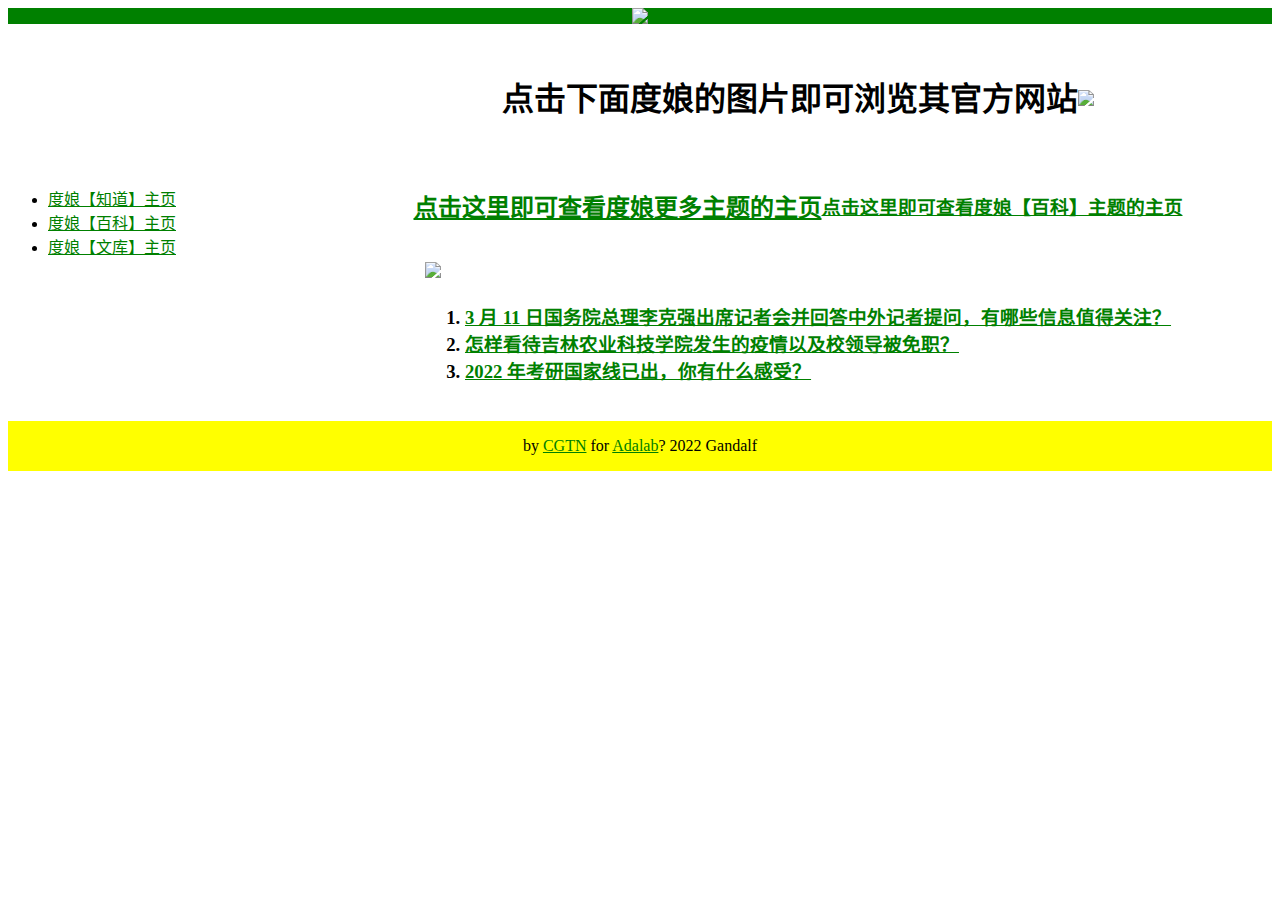
==== index.html @ 222351e6 "Update index.html" ====
<!DOCTYPE html>

<html lang="zh-CN">
  
 <head>
  <meta charset="utf-8">
  <title>有问题，找度娘</title>
   <link href="https://www.adalab.cn/admission.css" rel="stylesheet">
   <link href="style.css" rel="stylesheet">
   <script src="thumbnail.js"></script>
 </head>
  
 <body>

   <header>
        <img src=" https://tse1-mm.cn.bing.net/th/id/OIP-C.IAIf8oZ6rjSbabJGumY3ygHaEo?w=316&h=197&c=7&r=0&o=5&dpr=1.25&pid=1.7"/>
   </header>
   <main>  
     <aside>
      <ul>
         <li><a href="https://zhidao.baidu.com/">度娘【知道】主页</a></li>
         <li><a href="https://baike.baidu.com/">度娘【百科】主页</a></li>
         <li><a href="https://wenku.baidu.com/">度娘【文库】主页</a></li>
      </ul>
     </aside>
     <article>
         <h1>点击下面度娘的图片即可浏览其官方网站<h1> 
         <p><a href="https://www.baidu.com"><img src="https://www.baidu.com/img/pc_9c5c85e6b953f1d172e1ed6821618b91.png"/></a></p>
         <h2><a href="https://www.baidu.com/more">点击这里即可查看度娘更多主题的主页</a><h2>
         <h3><a href="https://baike.baidu.com">点击这里即可查看度娘【百科】主题的主页</a><h3>
         <img src="https://img1.baidu.com/it/u=1495512194,4109207724&fm=253&fmt=auto&app=138&f=JPEG?w=500&h=500"  id="smart-image"/>
      <ol>
        <li><a href="https://www.zhihu.com/question/521193261">3 月 11 日国务院总理李克强出席记者会并回答中外记者提问，有哪些信息值得关注？</a></li>
        <li><a href="https://www.zhihu.com/question/521166378">怎样看待吉林农业科技学院发生的疫情以及校领导被免职？</a></li>
        <li><a href="https://www.zhihu.com/question/521334064">2022 年考研国家线已出，你有什么感受？</a></li>
      </ol>  
     </article> 
  </main>
  <footer>
        <p> by <a href="https://www.zhihu.com/people/xiao-wen-6-86" target="_blank">CGTN</a> for <a href="https://www.adalab.cn" target="_blank">Adalab</a>? 2022 Gandalf</p>
  </footer>
       
  </body>
  
</html>
---- style.css ----
a {
  color: green;
}

body{
  display: flex;
    flex-direction: column;
}

main{
  display:flex;
    flex:auto;
}

header{
  display: flex;
    justify-content: center;
    background-color:green;
}
  
aside{
  display: flex;
    align-items: center;
    flex-wrap: wrap;
    flex: 1;
}

article{
  display: flex;
    justify-content: center;
    align-items: center;
    flex-wrap: wrap;
    flex: 3;
}

footer{
  display: flex;
   justify-content: center;
   align-items: flex-end;
   background-color:yellow;
}
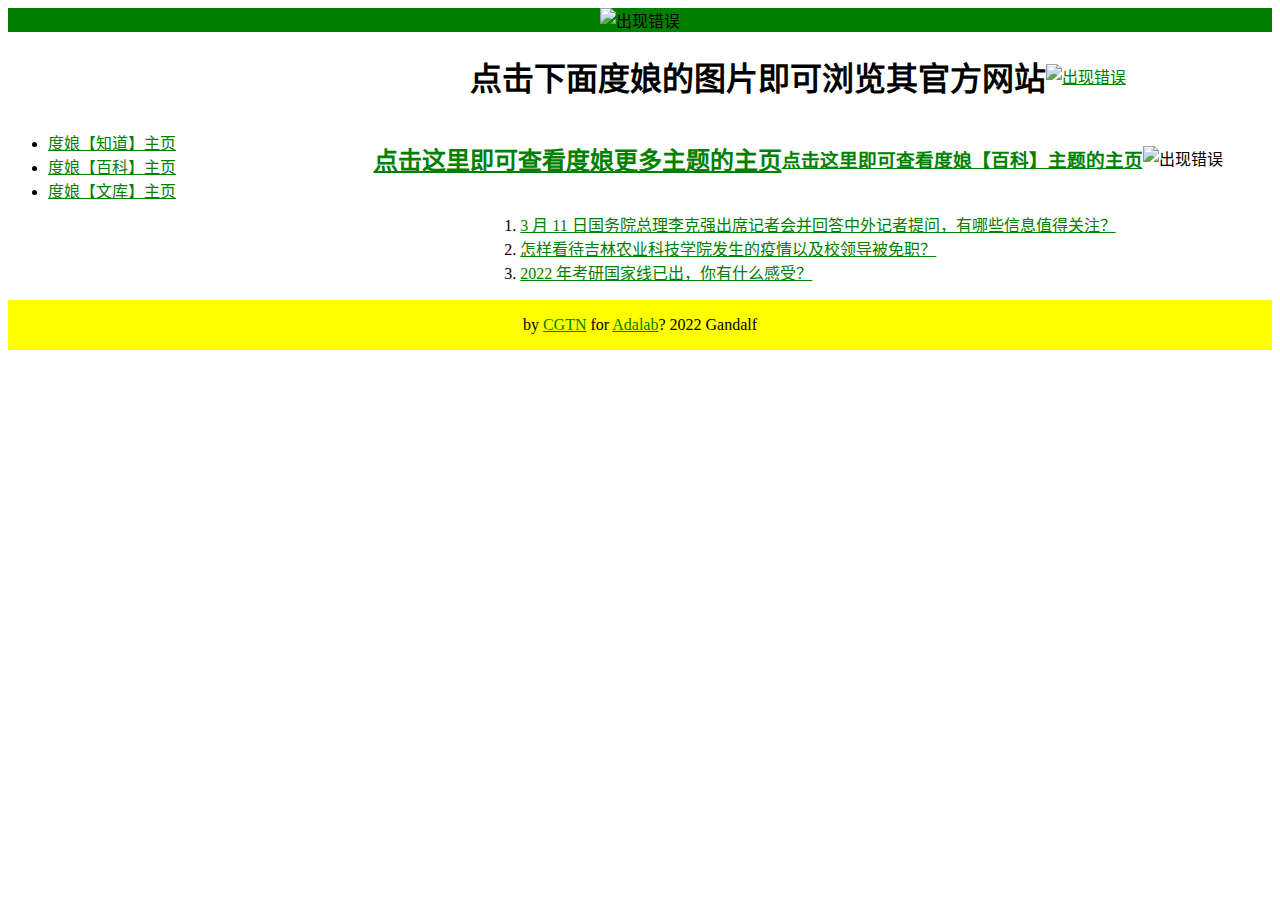
==== commit d64c014f: "Update index.html" ====
--- a/index.html
+++ b/index.html
@@ -13,7 +13,7 @@
  <body>
 
    <header>
-        <img src=" https://tse1-mm.cn.bing.net/th/id/OIP-C.IAIf8oZ6rjSbabJGumY3ygHaEo?w=316&h=197&c=7&r=0&o=5&dpr=1.25&pid=1.7"/>
+        <img src=" https://tse1-mm.cn.bing.net/th/id/OIP-C.IAIf8oZ6rjSbabJGumY3ygHaEo?w=316&h=197&c=7&r=0&o=5&dpr=1.25&pid=1.7" alt="出现错误"/>
    </header>
    <main>  
      <aside>
@@ -24,11 +24,11 @@
       </ul>
      </aside>
      <article>
-         <h1>点击下面度娘的图片即可浏览其官方网站<h1> 
-         <p><a href="https://www.baidu.com"><img src="https://www.baidu.com/img/pc_9c5c85e6b953f1d172e1ed6821618b91.png"/></a></p>
-         <h2><a href="https://www.baidu.com/more">点击这里即可查看度娘更多主题的主页</a><h2>
-         <h3><a href="https://baike.baidu.com">点击这里即可查看度娘【百科】主题的主页</a><h3>
-         <img src="https://img1.baidu.com/it/u=1495512194,4109207724&fm=253&fmt=auto&app=138&f=JPEG?w=500&h=500"  id="smart-image"/>
+         <h1>点击下面度娘的图片即可浏览其官方网站</h1> 
+         <p><a href="https://www.baidu.com"><img src="https://www.baidu.com/img/pc_9c5c85e6b953f1d172e1ed6821618b91.png" alt="出现错误"/></a></p>
+         <h2><a href="https://www.baidu.com/more">点击这里即可查看度娘更多主题的主页</a></h2>
+         <h3><a href="https://baike.baidu.com">点击这里即可查看度娘【百科】主题的主页</a></h3>
+         <img id="smart-image" src="https://img1.baidu.com/it/u=1495512194,4109207724&fm=253&fmt=auto&app=138&f=JPEG?w=500&h=500" alt="出现错误" class="small"/>
       <ol>
         <li><a href="https://www.zhihu.com/question/521193261">3 月 11 日国务院总理李克强出席记者会并回答中外记者提问，有哪些信息值得关注？</a></li>
         <li><a href="https://www.zhihu.com/question/521166378">怎样看待吉林农业科技学院发生的疫情以及校领导被免职？</a></li>
@@ -38,8 +38,8 @@
   </main>
   <footer>
         <p> by <a href="https://www.zhihu.com/people/xiao-wen-6-86" target="_blank">CGTN</a> for <a href="https://www.adalab.cn" target="_blank">Adalab</a>? 2022 Gandalf</p>
-  </footer>
-       
+  </footer>   
+           
   </body>
   
 </html>
